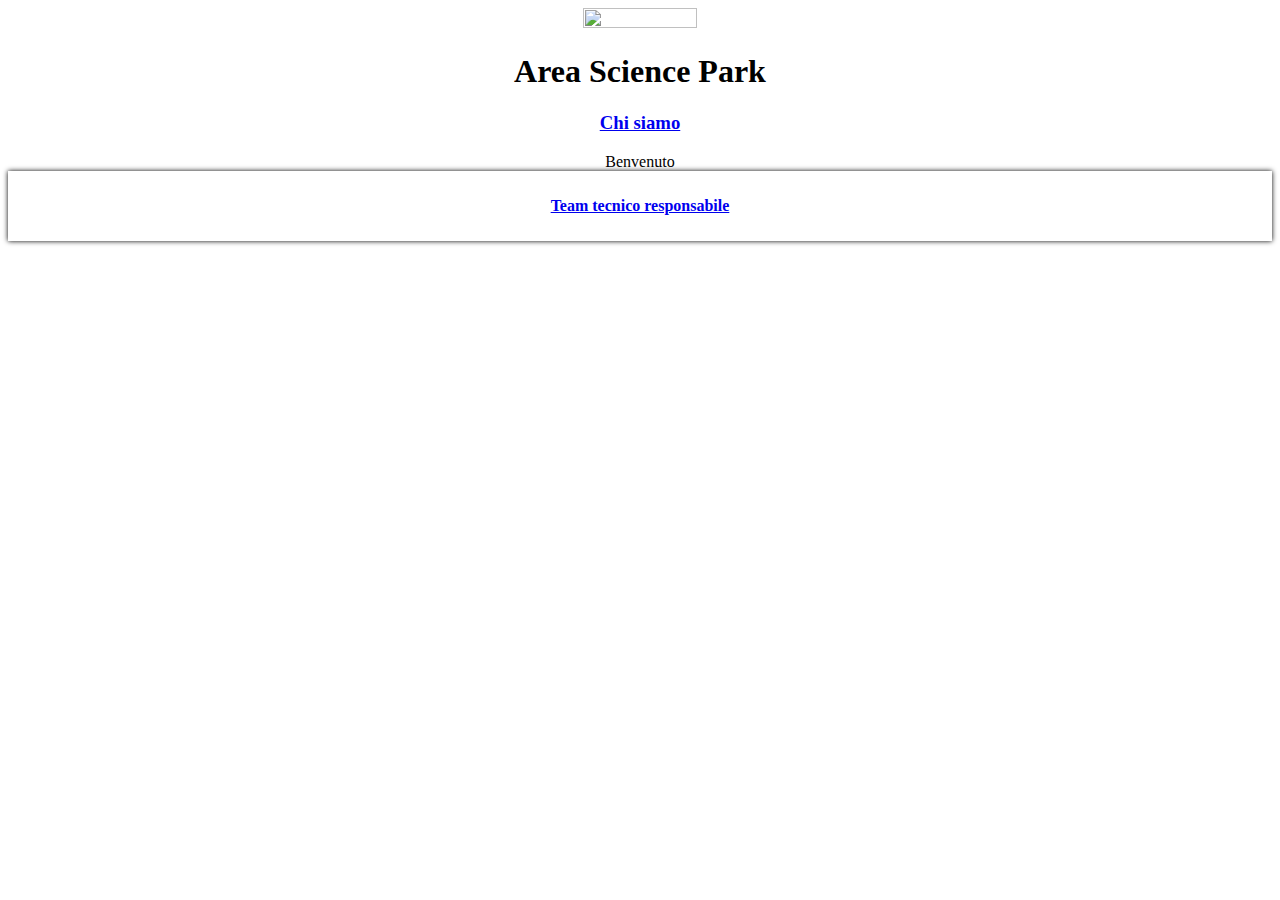
==== src/index.html @ b585123f "Add files via upload" ====
<!DOCTYPE html>
<html lang="en">
    <head>
        <meta charset="utf-8"/>
        <link rel="stylesheet" href="style.css" />
        <title> homepage </title>
    </head>
    <body>
        <div id='testata'>
            <a href='index.html'>
                <img id = 'logo' src='https://www.areasciencepark.it/wp-content/themes/areasciencepark_v3/assets/img/logo.svg' width='30%' height="10%"'></img>
            </a>
            <h1> Area Science Park</h1>
            <div id = 'navigazione'>
                <h3>
                    <a href='chiSiamo.html'> Chi siamo</a>
                </h3>
            </div>
        </div>
        <div id = 'corpo'>
            Benvenuto
        </div>
        
        <div id='footer'>
            <h4>
                <a href='teamTecnico.html'> Team tecnico responsabile</a>
            </h4>
        </div>
        
        <script>
            (async function() {
                const { text } = await( await fetch(`/api/message`)).json();
                document.querySelector('#name').textContent = text;
            }())
        </script>
        
    </body>

    
</html>
---- src/style.css ----
#testata
{
    text-align: center;
}
#corpo
{
    text-align: center;
}
#testo
{
    text-align: justify;
    padding-right: 10%;
    padding-left: 10%;
}
#titoloImmagine
{
    text-align: justify;
}
#immagine
{
    float: inherit;
    position: relative;
}
#footer
{
    text-align: center;
    position: -webkit-sticky;
    position: sticky;
    bottom: 0;
    padding: 5px;
    background-color: white;
    box-shadow: 0 0 5px #000;
}
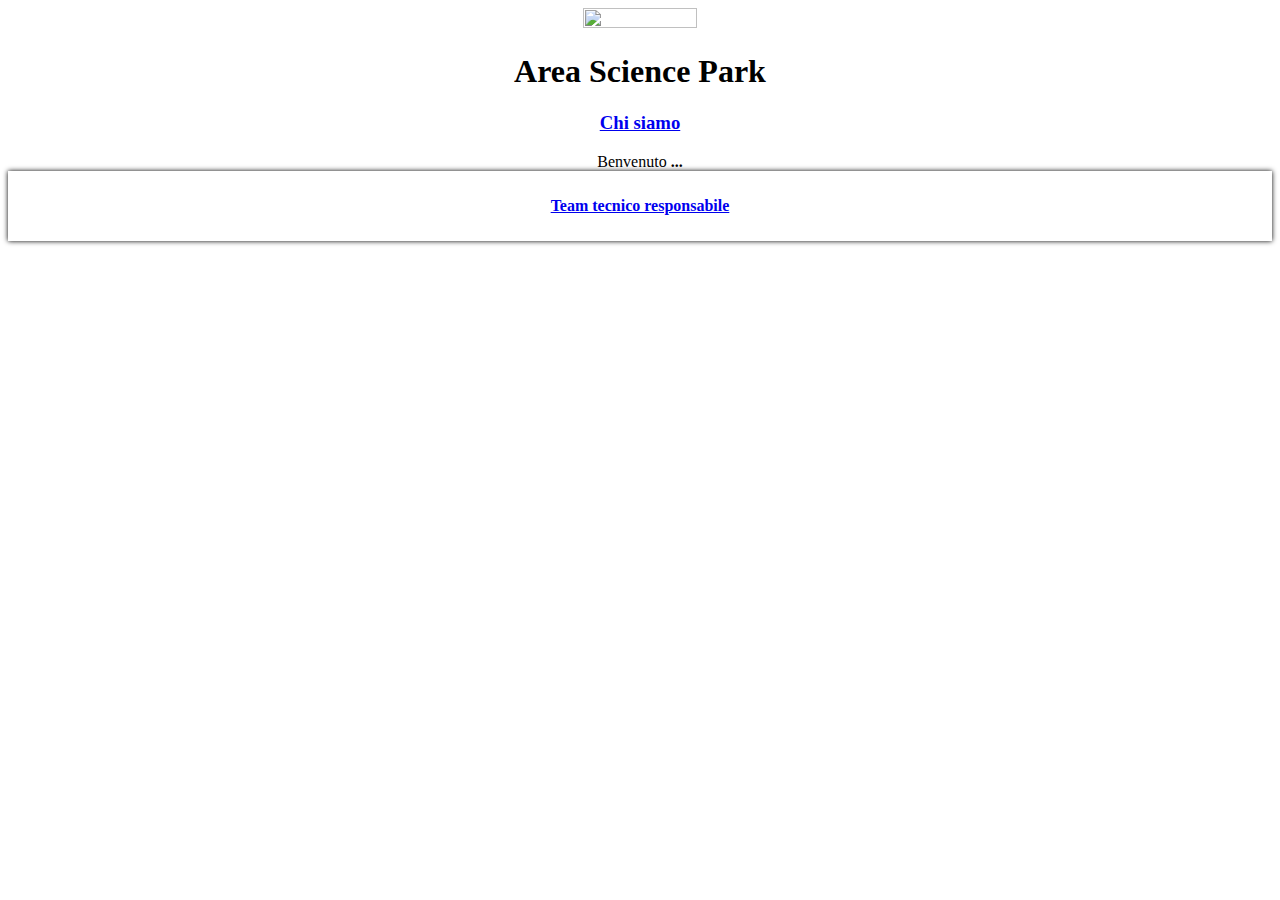
==== commit 1c6832aa: "Add files via upload" ====
--- a/src/index.html
+++ b/src/index.html
@@ -19,6 +19,7 @@
         </div>
         <div id = 'corpo'>
             Benvenuto
+            <b id="name">...</b>
         </div>
         
         <div id='footer'>
@@ -33,7 +34,7 @@
                 document.querySelector('#name').textContent = text;
             }())
         </script>
-        
+
     </body>
 
     
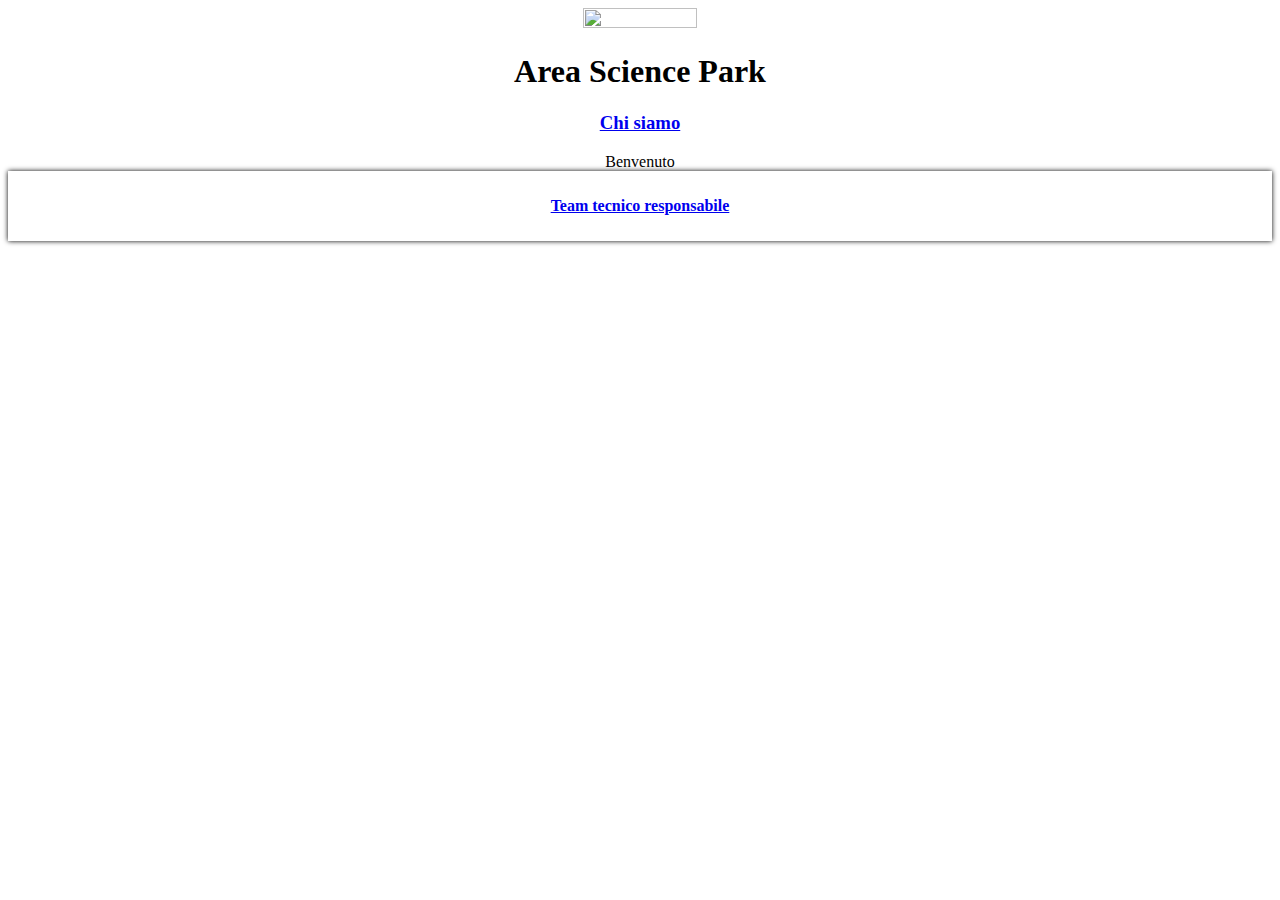
==== commit c75d4f20: "Add files via upload" ====
--- a/src/index.html
+++ b/src/index.html
@@ -19,7 +19,7 @@
         </div>
         <div id = 'corpo'>
             Benvenuto
-            <b id="name">...</b>
+            <b id="name"></b>
         </div>
         
         <div id='footer'>
@@ -28,13 +28,6 @@
             </h4>
         </div>
         
-        <script>
-            (async function() {
-                const { text } = await( await fetch(`/api/message`)).json();
-                document.querySelector('#name').textContent = text;
-            }())
-        </script>
-
     </body>
 
     
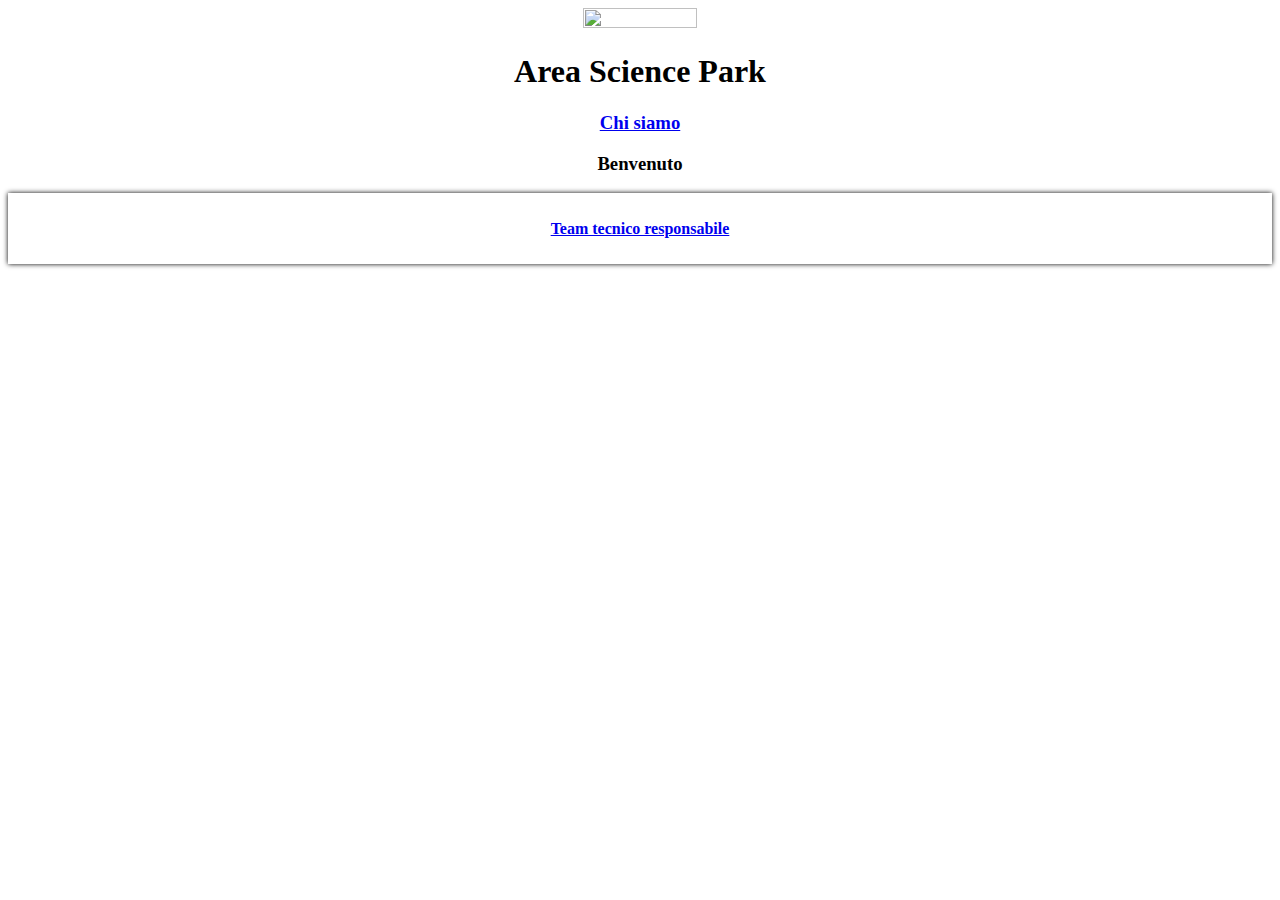
==== commit 5195d366: "Add files via upload" ====
--- a/src/index.html
+++ b/src/index.html
@@ -3,7 +3,7 @@
     <head>
         <meta charset="utf-8"/>
         <link rel="stylesheet" href="style.css" />
-        <title> homepage </title>
+        <title> Area Science Park: Home </title>
     </head>
     <body>
         <div id='testata'>
@@ -18,8 +18,7 @@
             </div>
         </div>
         <div id = 'corpo'>
-            Benvenuto
-            <b id="name"></b>
+            <h3>Benvenuto</h3>
         </div>
         
         <div id='footer'>
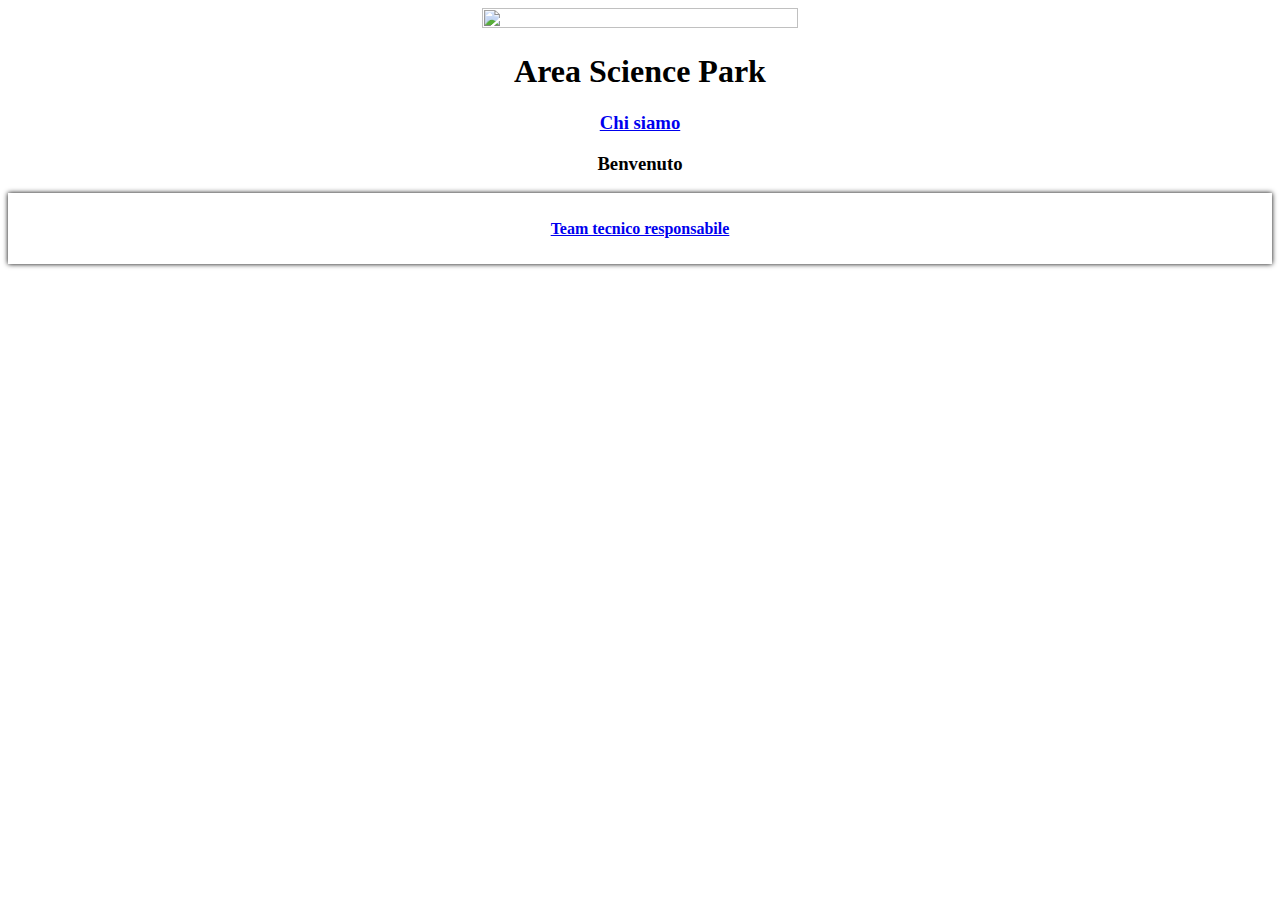
==== commit 783c303e: "Add files via upload" ====
--- a/src/index.html
+++ b/src/index.html
@@ -13,7 +13,7 @@
             <h1> Area Science Park</h1>
             <div id = 'navigazione'>
                 <h3>
-                    <a href='chiSiamo.html'> Chi siamo</a>
+                    <a id = "link" href='chiSiamo.html'> Chi siamo</a>
                 </h3>
             </div>
         </div>
@@ -23,7 +23,7 @@
         
         <div id='footer'>
             <h4>
-                <a href='teamTecnico.html'> Team tecnico responsabile</a>
+                <a id = "link" href='teamTecnico.html'> Team tecnico responsabile</a>
             </h4>
         </div>
         
--- a/src/style.css
+++ b/src/style.css
@@ -1,5 +1,10 @@
+#logo
+{
+    width: 50%;
+}
 #testata
 {
+    
     text-align: center;
 }
 #corpo
@@ -30,4 +35,50 @@
     padding: 5px;
     background-color: white;
     box-shadow: 0 0 5px #000;
+}
+#bottoneEmilio
+{
+    transition-duration: 0.2s;
+}
+#bottoneEmilio:hover
+{
+    background-color: red;
+    color: white;
+    box-shadow: 0 0 5px #000;
+}
+#bottoneGuido
+{
+    transition-duration: 0.2s;
+}
+#bottoneGuido:hover
+{
+    background-color: green;
+    color: white;
+    box-shadow: 0 0 5px #000;
+}
+#bottoneMatteo
+{
+    transition-duration: 0.2s;
+}
+#bottoneMatteo:hover
+{
+    background-color: blue;
+    color: white;
+    box-shadow: 0 0 5px #000;
+}
+#link
+{
+    transition-duration: 0.2s;
+}
+#link:hover
+{
+    box-shadow: 0 0 5px #000;
+}
+
+@media screen and (max-width: 1000px ) {
+    #logo 
+    {
+        width: 80%;
+        height: auto;
+    }  
 }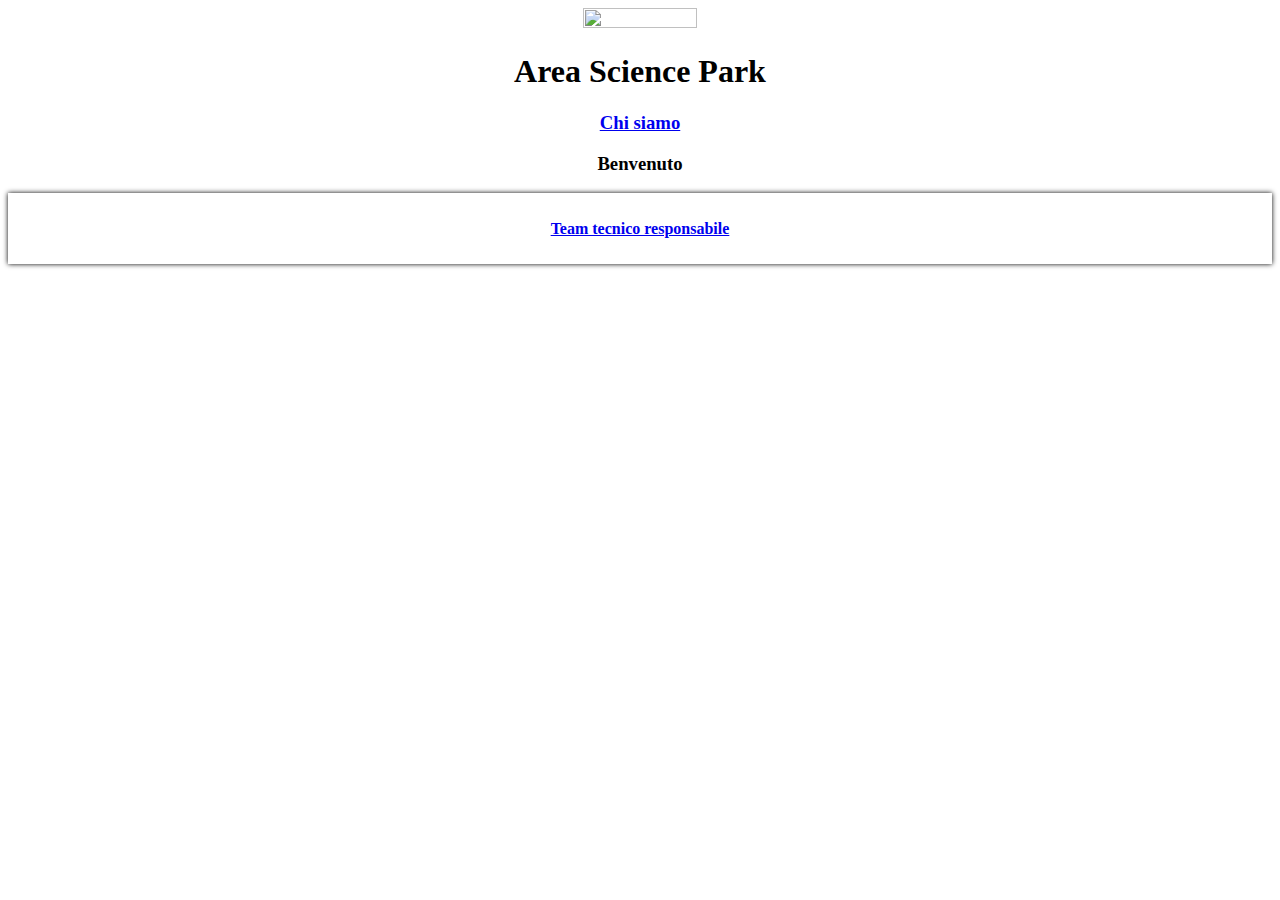
==== commit 78a0b7eb: "Add files via upload" ====
--- a/src/index.html
+++ b/src/index.html
@@ -2,6 +2,7 @@
 <html lang="en">
     <head>
         <meta charset="utf-8"/>
+        <meta name="viewport" content="width=device-width, initial-scale=1.0">
         <link rel="stylesheet" href="style.css" />
         <title> Area Science Park: Home </title>
     </head>
--- a/src/style.css
+++ b/src/style.css
@@ -1,10 +1,9 @@
 #logo
 {
-    width: 50%;
+    
 }
 #testata
 {
-    
     text-align: center;
 }
 #corpo
@@ -75,10 +74,3 @@
     box-shadow: 0 0 5px #000;
 }
 
-@media screen and (max-width: 1000px ) {
-    #logo 
-    {
-        width: 80%;
-        height: auto;
-    }  
-}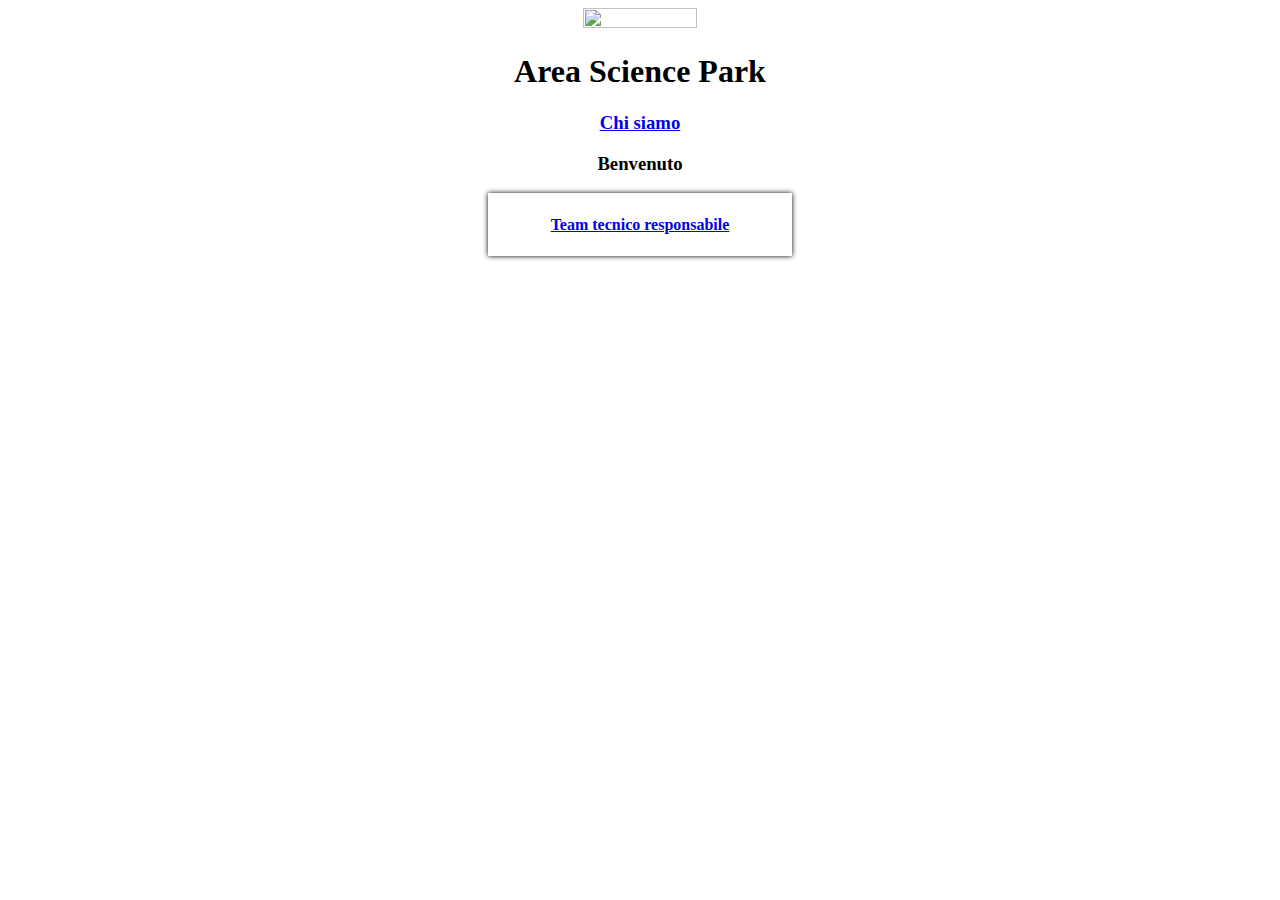
==== commit e398a844: "Add files via upload" ====
--- a/src/index.html
+++ b/src/index.html
@@ -20,6 +20,7 @@
         </div>
         <div id = 'corpo'>
             <h3>Benvenuto</h3>
+            
         </div>
         
         <div id='footer'>
--- a/src/style.css
+++ b/src/style.css
@@ -1,6 +1,6 @@
-#logo
+#contenutoTesto
 {
-    
+    font-weight: normal;
 }
 #testata
 {
@@ -15,6 +15,7 @@
     text-align: justify;
     padding-right: 10%;
     padding-left: 10%;
+    font-family: 'Times New Roman', Times, serif ;
 }
 #titoloImmagine
 {
@@ -31,10 +32,21 @@
     position: -webkit-sticky;
     position: sticky;
     bottom: 0;
-    padding: 5px;
+    padding: 1px;
     background-color: white;
     box-shadow: 0 0 5px #000;
+    margin-left: 38%;
+    margin-right: 38%;
 }
+@media only screen and (max-width: 800px)
+{
+    #footer
+    {
+        margin-left: 14%;
+        margin-right: 14%;
+    }
+}
+
 #bottoneEmilio
 {
     transition-duration: 0.2s;
@@ -67,10 +79,10 @@
 }
 #link
 {
-    transition-duration: 0.2s;
+    transition-duration: 0,2s;
 }
 #link:hover
 {
-    box-shadow: 0 0 5px #000;
+    text-shadow: 0 0 5px lightslategray;
 }
 
